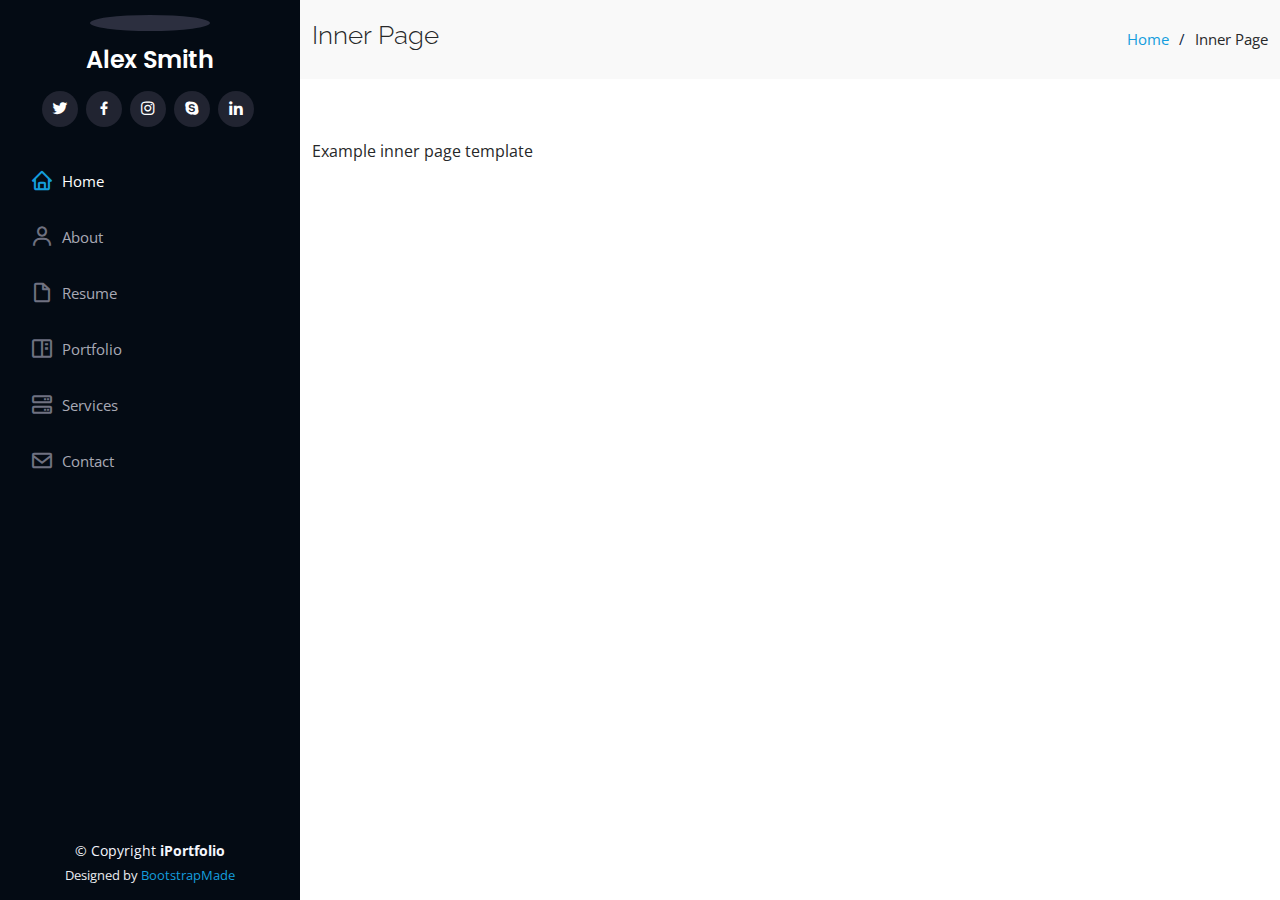
==== inner-page.html @ 9f66e8ec "add all portfolio files" ====
<!DOCTYPE html>
<html lang="en">

<head>
  <meta charset="utf-8">
  <meta content="width=device-width, initial-scale=1.0" name="viewport">

  <title>Inner Page - iPortfolio Bootstrap Template</title>
  <meta content="" name="description">
  <meta content="" name="keywords">

  <!-- Favicons -->
  <link href="assets/img/favicon.png" rel="icon">
  <link href="assets/img/apple-touch-icon.png" rel="apple-touch-icon">

  <!-- Google Fonts -->
  <link href="https://fonts.googleapis.com/css?family=Open+Sans:300,300i,400,400i,600,600i,700,700i|Raleway:300,300i,400,400i,500,500i,600,600i,700,700i|Poppins:300,300i,400,400i,500,500i,600,600i,700,700i" rel="stylesheet">

  <!-- Vendor CSS Files -->
  <link href="assets/vendor/aos/aos.css" rel="stylesheet">
  <link href="assets/vendor/bootstrap/css/bootstrap.min.css" rel="stylesheet">
  <link href="assets/vendor/bootstrap-icons/bootstrap-icons.css" rel="stylesheet">
  <link href="assets/vendor/boxicons/css/boxicons.min.css" rel="stylesheet">
  <link href="assets/vendor/glightbox/css/glightbox.min.css" rel="stylesheet">
  <link href="assets/vendor/swiper/swiper-bundle.min.css" rel="stylesheet">

  <!-- Template Main CSS File -->
  <link href="assets/css/style.css" rel="stylesheet">

  <!-- =======================================================
  * Template Name: iPortfolio - v3.1.0
  * Template URL: https://bootstrapmade.com/iportfolio-bootstrap-portfolio-websites-template/
  * Author: BootstrapMade.com
  * License: https://bootstrapmade.com/license/
  ======================================================== -->
</head>

<body>

  <!-- ======= Mobile nav toggle button ======= -->
  <i class="bi bi-list mobile-nav-toggle d-xl-none"></i>

  <!-- ======= Header ======= -->
  <header id="header">
    <div class="d-flex flex-column">

      <div class="profile">
        <img src="assets/img/profile-img.jpg" alt="" class="img-fluid rounded-circle">
        <h1 class="text-light"><a href="index.html">Alex Smith</a></h1>
        <div class="social-links mt-3 text-center">
          <a href="#" class="twitter"><i class="bx bxl-twitter"></i></a>
          <a href="#" class="facebook"><i class="bx bxl-facebook"></i></a>
          <a href="#" class="instagram"><i class="bx bxl-instagram"></i></a>
          <a href="#" class="google-plus"><i class="bx bxl-skype"></i></a>
          <a href="#" class="linkedin"><i class="bx bxl-linkedin"></i></a>
        </div>
      </div>

      <nav id="navbar" class="nav-menu navbar">
        <ul>
          <li><a href="#hero" class="nav-link scrollto active"><i class="bx bx-home"></i> <span>Home</span></a></li>
          <li><a href="#about" class="nav-link scrollto"><i class="bx bx-user"></i> <span>About</span></a></li>
          <li><a href="#resume" class="nav-link scrollto"><i class="bx bx-file-blank"></i> <span>Resume</span></a></li>
          <li><a href="#portfolio" class="nav-link scrollto"><i class="bx bx-book-content"></i> <span>Portfolio</span></a></li>
          <li><a href="#services" class="nav-link scrollto"><i class="bx bx-server"></i> <span>Services</span></a></li>
          <li><a href="#contact" class="nav-link scrollto"><i class="bx bx-envelope"></i> <span>Contact</span></a></li>
        </ul>
      </nav><!-- .nav-menu -->
    </div>
  </header><!-- End Header -->

  <main id="main">

    <!-- ======= Breadcrumbs ======= -->
    <section class="breadcrumbs">
      <div class="container">

        <div class="d-flex justify-content-between align-items-center">
          <h2>Inner Page</h2>
          <ol>
            <li><a href="index.html">Home</a></li>
            <li>Inner Page</li>
          </ol>
        </div>

      </div>
    </section><!-- End Breadcrumbs -->

    <section class="inner-page">
      <div class="container">
        <p>
          Example inner page template
        </p>
      </div>
    </section>

  </main><!-- End #main -->

  <!-- ======= Footer ======= -->
  <footer id="footer">
    <div class="container">
      <div class="copyright">
        &copy; Copyright <strong><span>iPortfolio</span></strong>
      </div>
      <div class="credits">
        <!-- All the links in the footer should remain intact. -->
        <!-- You can delete the links only if you purchased the pro version. -->
        <!-- Licensing information: https://bootstrapmade.com/license/ -->
        <!-- Purchase the pro version with working PHP/AJAX contact form: https://bootstrapmade.com/iportfolio-bootstrap-portfolio-websites-template/ -->
        Designed by <a href="https://bootstrapmade.com/">BootstrapMade</a>
      </div>
    </div>
  </footer><!-- End  Footer -->

  <a href="#" class="back-to-top d-flex align-items-center justify-content-center"><i class="bi bi-arrow-up-short"></i></a>

  <!-- Vendor JS Files -->
  <script src="assets/vendor/aos/aos.js"></script>
  <script src="assets/vendor/bootstrap/js/bootstrap.bundle.min.js"></script>
  <script src="assets/vendor/glightbox/js/glightbox.min.js"></script>
  <script src="assets/vendor/isotope-layout/isotope.pkgd.min.js"></script>
  <script src="assets/vendor/php-email-form/validate.js"></script>
  <script src="assets/vendor/purecounter/purecounter.js"></script>
  <script src="assets/vendor/swiper/swiper-bundle.min.js"></script>
  <script src="assets/vendor/typed.js/typed.min.js"></script>
  <script src="assets/vendor/waypoints/noframework.waypoints.js"></script>

  <!-- Template Main JS File -->
  <script src="assets/js/main.js"></script>

</body>

</html>
---- assets/css/style.css ----
/**
* Template Name: iPortfolio - v3.1.0
* Template URL: https://bootstrapmade.com/iportfolio-bootstrap-portfolio-websites-template/
* Author: BootstrapMade.com
* License: https://bootstrapmade.com/license/
*/

/*--------------------------------------------------------------
# General
--------------------------------------------------------------*/
body {
  font-family: "Open Sans", sans-serif;
  color: #272829;
}

a {
  color: #149ddd;
  text-decoration: none;
}

a:hover {
  color: #37b3ed;
  text-decoration: none;
}

h1, h2, h3, h4, h5, h6 {
  font-family: "Raleway", sans-serif;
}

/*--------------------------------------------------------------
# Back to top button
--------------------------------------------------------------*/
.back-to-top {
  position: fixed;
  visibility: hidden;
  opacity: 0;
  right: 15px;
  bottom: 15px;
  z-index: 996;
  background: #149ddd;
  width: 40px;
  height: 40px;
  border-radius: 50px;
  transition: all 0.4s;
}

.back-to-top i {
  font-size: 28px;
  color: #fff;
  line-height: 0;
}

.back-to-top:hover {
  background: #2eafec;
  color: #fff;
}

.back-to-top.active {
  visibility: visible;
  opacity: 1;
}

/*--------------------------------------------------------------
# Header
--------------------------------------------------------------*/
#header {
  position: fixed;
  top: 0;
  left: 0;
  bottom: 0;
  width: 300px;
  transition: all ease-in-out 0.5s;
  z-index: 9997;
  transition: all 0.5s;
  padding: 0 15px;
  background: #040b14;
  overflow-y: auto;
}

#header .profile img {
  margin: 15px auto;
  display: block;
  width: 120px;
  border: 8px solid #2c2f3f;
}

#header .profile h1 {
  font-size: 24px;
  margin: 0;
  padding: 0;
  font-weight: 600;
  -moz-text-align-last: center;
  text-align-last: center;
  font-family: "Poppins", sans-serif;
}

#header .profile h1 a, #header .profile h1 a:hover {
  color: #fff;
  text-decoration: none;
}

#header .profile .social-links a {
  font-size: 18px;
  display: inline-block;
  background: #212431;
  color: #fff;
  line-height: 1;
  padding: 8px 0;
  margin-right: 4px;
  border-radius: 50%;
  text-align: center;
  width: 36px;
  height: 36px;
  transition: 0.3s;
}

#header .profile .social-links a:hover {
  background: #149ddd;
  color: #fff;
  text-decoration: none;
}

#main {
  margin-left: 300px;
}

@media (max-width: 1199px) {
  #header {
    left: -300px;
  }
  #main {
    margin-left: 0;
  }
}

/*--------------------------------------------------------------
# Navigation Menu
--------------------------------------------------------------*/
/* Desktop Navigation */
.nav-menu {
  padding: 30px 0 0 0;
}

.nav-menu * {
  margin: 0;
  padding: 0;
  list-style: none;
}

.nav-menu > ul > li {
  position: relative;
  white-space: nowrap;
}

.nav-menu a {
  display: flex;
  align-items: center;
  color: #a8a9b4;
  padding: 12px 15px;
  margin-bottom: 8px;
  transition: 0.3s;
  font-size: 15px;
}

.nav-menu a i {
  font-size: 24px;
  padding-right: 8px;
  color: #6f7180;
}

.nav-menu a:hover, .nav-menu .active, .nav-menu li:hover > a {
  text-decoration: none;
  color: #fff;
}

.nav-menu a:hover i, .nav-menu .active i, .nav-menu li:hover > a i {
  color: #149ddd;
}

/* Mobile Navigation */
.mobile-nav-toggle {
  position: fixed;
  right: 15px;
  top: 15px;
  z-index: 9998;
  border: 0;
  font-size: 24px;
  transition: all 0.4s;
  outline: none !important;
  background-color: #149ddd;
  color: #fff;
  width: 40px;
  height: 40px;
  display: inline-flex;
  align-items: center;
  justify-content: center;
  line-height: 0;
  border-radius: 50px;
  cursor: pointer;
}

.mobile-nav-active {
  overflow: hidden;
}

.mobile-nav-active #header {
  left: 0;
}

/*--------------------------------------------------------------
# Hero Section
--------------------------------------------------------------*/
#hero {
  width: 100%;
  height: 100vh;
  /* background: url("../../images/IMG_3893.jpg") top center; */
  background: url("../../images/nyc.jpg") top center;
  background-size: cover;
}

#hero:before {
  content: "";
  background: rgba(5, 13, 24, 0.3);
  position: absolute;
  bottom: 0;
  top: 0;
  left: 0;
  right: 0;
  z-index: 1;
}

#hero .hero-container {
  position: relative;
  z-index: 2;
  min-width: 300px;
}

#hero h1 {
  margin: 0 0 10px 0;
  font-size: 64px;
  font-weight: 700;
  line-height: 56px;
  color: #fff;
}

#hero p {
  color: #fff;
  margin-bottom: 50px;
  font-size: 26px;
  font-family: "Poppins", sans-serif;
}

#hero p span {
  color: #fff;
  padding-bottom: 4px;
  letter-spacing: 1px;
  border-bottom: 3px solid #149ddd;
}

@media (min-width: 1024px) {
  #hero {
    background-attachment: fixed;
  }
}

@media (max-width: 768px) {
  #hero h1 {
    font-size: 28px;
    line-height: 36px;
  }
  #hero h2 {
    font-size: 18px;
    line-height: 24px;
    margin-bottom: 30px;
  }
}

/*--------------------------------------------------------------
# Sections General
--------------------------------------------------------------*/
section {
  padding: 60px 0;
  overflow: hidden;
}

.section-bg {
  background: #f5f8fd;
}

.section-title {
  padding-bottom: 30px;
}

.section-title h2 {
  font-size: 32px;
  font-weight: bold;
  margin-bottom: 20px;
  padding-bottom: 20px;
  position: relative;
  color: #173b6c;
}

.section-title h2::after {
  content: '';
  position: absolute;
  display: block;
  width: 50px;
  height: 3px;
  background: #149ddd;
  bottom: 0;
  left: 0;
}

.section-title p {
  margin-bottom: 0;
}

/*--------------------------------------------------------------
# About
--------------------------------------------------------------*/
.about .content h3 {
  font-weight: 700;
  font-size: 26px;
  color: #173b6c;
}

.about .content ul {
  list-style: none;
  padding: 0;
}

.about .content ul li {
  margin-bottom: 20px;
  display: flex;
  align-items: center;
}

.about .content ul strong {
  margin-right: 10px;
}

.about .content ul i {
  font-size: 16px;
  margin-right: 5px;
  color: #149ddd;
  line-height: 0;
}

.about .content p:last-child {
  margin-bottom: 0;
}

/*--------------------------------------------------------------
# Facts
--------------------------------------------------------------*/
.facts {
  padding-bottom: 30px;
}

.facts .count-box {
  padding: 30px;
  width: 100%;
}

.facts .count-box i {
  display: block;
  font-size: 44px;
  color: #149ddd;
  float: left;
  line-height: 0;
}

.facts .count-box span {
  font-size: 48px;
  line-height: 40px;
  display: block;
  font-weight: 700;
  color: #050d18;
  margin-left: 60px;
}

.facts .count-box p {
  padding: 15px 0 0 0;
  margin: 0 0 0 60px;
  font-family: "Raleway", sans-serif;
  font-size: 14px;
  color: #122f57;
}

.facts .count-box a {
  font-weight: 600;
  display: block;
  margin-top: 20px;
  color: #122f57;
  font-size: 15px;
  font-family: "Poppins", sans-serif;
  transition: ease-in-out 0.3s;
}

.facts .count-box a:hover {
  color: #1f5297;
}

/*--------------------------------------------------------------
# Akills
--------------------------------------------------------------*/
.skills .progress {
  height: 60px;
  display: block;
  background: none;
  border-radius: 0;
}

.skills .progress .skill {
  padding: 0;
  margin: 0 0 6px 0;
  text-transform: uppercase;
  display: block;
  font-weight: 600;
  font-family: "Poppins", sans-serif;
  color: #050d18;
}

.skills .progress .skill .val {
  float: right;
  font-style: normal;
}

.skills .progress-bar-wrap {
  background: #dce8f8;
  height: 10px;
}

.skills .progress-bar {
  width: 1px;
  height: 10px;
  transition: .9s;
  background-color: #149ddd;
}

/*--------------------------------------------------------------
# Resume
--------------------------------------------------------------*/
.resume .resume-title {
  font-size: 26px;
  font-weight: 700;
  margin-top: 20px;
  margin-bottom: 20px;
  color: #050d18;
}

.resume .resume-item {
  padding: 0 0 20px 20px;
  margin-top: -2px;
  border-left: 2px solid #1f5297;
  position: relative;
}

.resume .resume-item h4 {
  line-height: 18px;
  font-size: 18px;
  font-weight: 600;
  text-transform: uppercase;
  font-family: "Poppins", sans-serif;
  color: #050d18;
  margin-bottom: 10px;
}

.resume .resume-item h5 {
  font-size: 16px;
  background: #e4edf9;
  padding: 5px 15px;
  display: inline-block;
  font-weight: 600;
  margin-bottom: 10px;
}

.resume .resume-item ul {
  padding-left: 20px;
}

.resume .resume-item ul li {
  padding-bottom: 10px;
}

.resume .resume-item:last-child {
  padding-bottom: 0;
}

.resume .resume-item::before {
  content: "";
  position: absolute;
  width: 16px;
  height: 16px;
  border-radius: 50px;
  left: -9px;
  top: 0;
  background: #fff;
  border: 2px solid #1f5297;
}

/*--------------------------------------------------------------
# Portfolio
--------------------------------------------------------------*/
.portfolio .portfolio-item {
  margin-bottom: 30px;
}

.portfolio #portfolio-flters {
  padding: 0;
  margin: 0 auto 35px auto;
  list-style: none;
  text-align: center;
  background: #fff;
  border-radius: 50px;
  padding: 2px 15px;
}

.portfolio #portfolio-flters li {
  cursor: pointer;
  display: inline-block;
  padding: 10px 15px 8px 15px;
  font-size: 14px;
  font-weight: 600;
  line-height: 1;
  text-transform: uppercase;
  color: #272829;
  margin-bottom: 5px;
  transition: all 0.3s ease-in-out;
}

.portfolio #portfolio-flters li:hover, .portfolio #portfolio-flters li.filter-active {
  color: #149ddd;
}

.portfolio #portfolio-flters li:last-child {
  margin-right: 0;
}

.portfolio .portfolio-wrap {
  transition: 0.3s;
  position: relative;
  overflow: hidden;
  z-index: 1;
}

.portfolio .portfolio-wrap::before {
  content: "";
  background: rgba(255, 255, 255, 0.5);
  position: absolute;
  left: 0;
  right: 0;
  top: 0;
  bottom: 0;
  transition: all ease-in-out 0.3s;
  z-index: 2;
  opacity: 0;
}

.portfolio .portfolio-wrap .portfolio-links {
  opacity: 1;
  left: 0;
  right: 0;
  bottom: -60px;
  z-index: 3;
  position: absolute;
  transition: all ease-in-out 0.3s;
  display: flex;
  justify-content: center;
}

.portfolio .portfolio-wrap .portfolio-links a {
  color: #fff;
  font-size: 28px;
  text-align: center;
  background: rgba(20, 157, 221, 0.75);
  transition: 0.3s;
  width: 50%;
}

.portfolio .portfolio-wrap .portfolio-links a:hover {
  background: rgba(20, 157, 221, 0.95);
}

.portfolio .portfolio-wrap .portfolio-links a + a {
  border-left: 1px solid #37b3ed;
}

.portfolio .portfolio-wrap:hover::before {
  top: 0;
  left: 0;
  right: 0;
  bottom: 0;
  opacity: 1;
}

.portfolio .portfolio-wrap:hover .portfolio-links {
  opacity: 1;
  bottom: 0;
}

/*--------------------------------------------------------------
# Portfolio Details
--------------------------------------------------------------*/
.portfolio-details {
  padding-top: 40px;
}

.portfolio-details .portfolio-details-slider img {
  width: 100%;
}

.portfolio-details .portfolio-details-slider .swiper-pagination {
  margin-top: 20px;
  position: relative;
}

.portfolio-details .portfolio-details-slider .swiper-pagination .swiper-pagination-bullet {
  width: 12px;
  height: 12px;
  background-color: #fff;
  opacity: 1;
  border: 1px solid #149ddd;
}

.portfolio-details .portfolio-details-slider .swiper-pagination .swiper-pagination-bullet-active {
  background-color: #149ddd;
}

.portfolio-details .portfolio-info {
  padding: 30px;
  box-shadow: 0px 0 30px rgba(5, 13, 24, 0.08);
}

.portfolio-details .portfolio-info h3 {
  font-size: 22px;
  font-weight: 700;
  margin-bottom: 20px;
  padding-bottom: 20px;
  border-bottom: 1px solid #eee;
}

.portfolio-details .portfolio-info ul {
  list-style: none;
  padding: 0;
  font-size: 15px;
}

.portfolio-details .portfolio-info ul li + li {
  margin-top: 10px;
}

.portfolio-details .portfolio-description {
  padding-top: 30px;
}

.portfolio-details .portfolio-description h2 {
  font-size: 26px;
  font-weight: 700;
  margin-bottom: 20px;
}

.portfolio-details .portfolio-description p {
  padding: 0;
}

/*--------------------------------------------------------------
# Services
--------------------------------------------------------------*/
.services .icon-box {
  margin-bottom: 20px;
}

.services .icon {
  float: left;
  display: flex;
  align-items: center;
  justify-content: center;
  width: 54px;
  height: 54px;
  background: #149ddd;
  border-radius: 50%;
  transition: 0.5s;
  border: 1px solid #149ddd;
}

.services .icon i {
  color: #fff;
  font-size: 24px;
  line-height: 0;
}

.services .icon-box:hover .icon {
  background: #fff;
}

.services .icon-box:hover .icon i {
  color: #149ddd;
}

.services .title {
  margin-left: 80px;
  font-weight: 700;
  margin-bottom: 15px;
  font-size: 18px;
}

.services .title a {
  color: #343a40;
}

.services .title a:hover {
  color: #149ddd;
}

.services .description {
  margin-left: 80px;
  line-height: 24px;
  font-size: 14px;
}

/*--------------------------------------------------------------
# Testimonials
--------------------------------------------------------------*/
.testimonials .testimonial-item {
  box-sizing: content-box;
  text-align: center;
  min-height: 320px;
}

.testimonials .testimonial-item .testimonial-img {
  width: 90px;
  border-radius: 50%;
  margin: 0 auto;
}

.testimonials .testimonial-item h3 {
  font-size: 18px;
  font-weight: bold;
  margin: 10px 0 5px 0;
  color: #111;
}

.testimonials .testimonial-item h4 {
  font-size: 14px;
  color: #999;
  margin: 0;
}

.testimonials .testimonial-item .quote-icon-left, .testimonials .testimonial-item .quote-icon-right {
  color: #c3e8fa;
  font-size: 26px;
}

.testimonials .testimonial-item .quote-icon-left {
  display: inline-block;
  left: -5px;
  position: relative;
}

.testimonials .testimonial-item .quote-icon-right {
  display: inline-block;
  right: -5px;
  position: relative;
  top: 10px;
}

.testimonials .testimonial-item p {
  font-style: italic;
  margin: 0 15px 15px 15px;
  padding: 20px;
  background: #fff;
  position: relative;
  margin-bottom: 35px;
  border-radius: 6px;
  box-shadow: 0px 2px 15px rgba(0, 0, 0, 0.1);
}

.testimonials .testimonial-item p::after {
  content: "";
  width: 0;
  height: 0;
  border-top: 20px solid #fff;
  border-right: 20px solid transparent;
  border-left: 20px solid transparent;
  position: absolute;
  bottom: -20px;
  left: calc(50% - 20px);
}

.testimonials .swiper-pagination {
  margin-top: 20px;
  position: relative;
}

.testimonials .swiper-pagination .swiper-pagination-bullet {
  width: 12px;
  height: 12px;
  background-color: #fff;
  opacity: 1;
  border: 1px solid #149ddd;
}

.testimonials .swiper-pagination .swiper-pagination-bullet-active {
  background-color: #149ddd;
}

/*--------------------------------------------------------------
# Contact
--------------------------------------------------------------*/
.contact {
  padding-bottom: 130px;
}

.contact .info {
  padding: 30px;
  background: #fff;
  width: 100%;
  box-shadow: 0 0 24px 0 rgba(0, 0, 0, 0.12);
}

.contact .info i {
  font-size: 20px;
  color: #149ddd;
  float: left;
  width: 44px;
  height: 44px;
  background: #dff3fc;
  display: flex;
  justify-content: center;
  align-items: center;
  border-radius: 50px;
  transition: all 0.3s ease-in-out;
}

.contact .info h4 {
  padding: 0 0 0 60px;
  font-size: 22px;
  font-weight: 600;
  margin-bottom: 5px;
  color: #050d18;
}

.contact .info p {
  padding: 0 0 10px 60px;
  margin-bottom: 20px;
  font-size: 14px;
  color: #173b6c;
}

.contact .info .email p {
  padding-top: 5px;
}

.contact .info .social-links {
  padding-left: 60px;
}

.contact .info .social-links a {
  font-size: 18px;
  display: inline-block;
  background: #333;
  color: #fff;
  line-height: 1;
  padding: 8px 0;
  border-radius: 50%;
  text-align: center;
  width: 36px;
  height: 36px;
  transition: 0.3s;
  margin-right: 10px;
}

.contact .info .social-links a:hover {
  background: #149ddd;
  color: #fff;
}

.contact .info .email:hover i, .contact .info .address:hover i, .contact .info .phone:hover i {
  background: #149ddd;
  color: #fff;
}

.contact .php-email-form {
  width: 100%;
  padding: 30px;
  background: #fff;
  box-shadow: 0 0 24px 0 rgba(0, 0, 0, 0.12);
}

.contact .php-email-form .form-group {
  padding-bottom: 8px;
}

.contact .php-email-form .validate {
  display: none;
  color: red;
  margin: 0 0 15px 0;
  font-weight: 400;
  font-size: 13px;
}

.contact .php-email-form .error-message {
  display: none;
  color: #fff;
  background: #ed3c0d;
  text-align: left;
  padding: 15px;
  font-weight: 600;
}

.contact .php-email-form .error-message br + br {
  margin-top: 25px;
}

.contact .php-email-form .sent-message {
  display: none;
  color: #fff;
  background: #18d26e;
  text-align: center;
  padding: 15px;
  font-weight: 600;
}

.contact .php-email-form .loading {
  display: none;
  background: #fff;
  text-align: center;
  padding: 15px;
}

.contact .php-email-form .loading:before {
  content: "";
  display: inline-block;
  border-radius: 50%;
  width: 24px;
  height: 24px;
  margin: 0 10px -6px 0;
  border: 3px solid #18d26e;
  border-top-color: #eee;
  -webkit-animation: animate-loading 1s linear infinite;
  animation: animate-loading 1s linear infinite;
}

.contact .php-email-form .form-group {
  margin-bottom: 15px;
}

.contact .php-email-form label {
  padding-bottom: 8px;
}

.contact .php-email-form input, .contact .php-email-form textarea {
  border-radius: 0;
  box-shadow: none;
  font-size: 14px;
}

.contact .php-email-form input {
  height: 44px;
}

.contact .php-email-form textarea {
  padding: 10px 15px;
}

.contact .php-email-form button[type="submit"] {
  background: #149ddd;
  border: 0;
  padding: 10px 24px;
  color: #fff;
  transition: 0.4s;
  border-radius: 4px;
}

.contact .php-email-form button[type="submit"]:hover {
  background: #37b3ed;
}

@-webkit-keyframes animate-loading {
  0% {
    transform: rotate(0deg);
  }
  100% {
    transform: rotate(360deg);
  }
}

@keyframes animate-loading {
  0% {
    transform: rotate(0deg);
  }
  100% {
    transform: rotate(360deg);
  }
}

/*--------------------------------------------------------------
# Breadcrumbs
--------------------------------------------------------------*/
.breadcrumbs {
  padding: 20px 0;
  background: #f9f9f9;
}

.breadcrumbs h2 {
  font-size: 26px;
  font-weight: 300;
}

.breadcrumbs ol {
  display: flex;
  flex-wrap: wrap;
  list-style: none;
  padding: 0;
  margin: 0;
  font-size: 15px;
}

.breadcrumbs ol li + li {
  padding-left: 10px;
}

.breadcrumbs ol li + li::before {
  display: inline-block;
  padding-right: 10px;
  color: #0e2442;
  content: "/";
}

@media (max-width: 768px) {
  .breadcrumbs .d-flex {
    display: block !important;
  }
  .breadcrumbs ol {
    display: block;
  }
  .breadcrumbs ol li {
    display: inline-block;
  }
}

/*--------------------------------------------------------------
# Footer
--------------------------------------------------------------*/
#footer {
  padding: 15px;
  color: #f4f6fd;
  font-size: 14px;
  position: fixed;
  left: 0;
  bottom: 0;
  width: 300px;
  z-index: 9999;
  background: #040b14;
}

#footer .copyright {
  text-align: center;
}

#footer .credits {
  padding-top: 5px;
  text-align: center;
  font-size: 13px;
  color: #eaebf0;
}

@media (max-width: 1199px) {
  #footer {
    position: static;
    width: auto;
    padding-right: 20px 15px;
  }
}
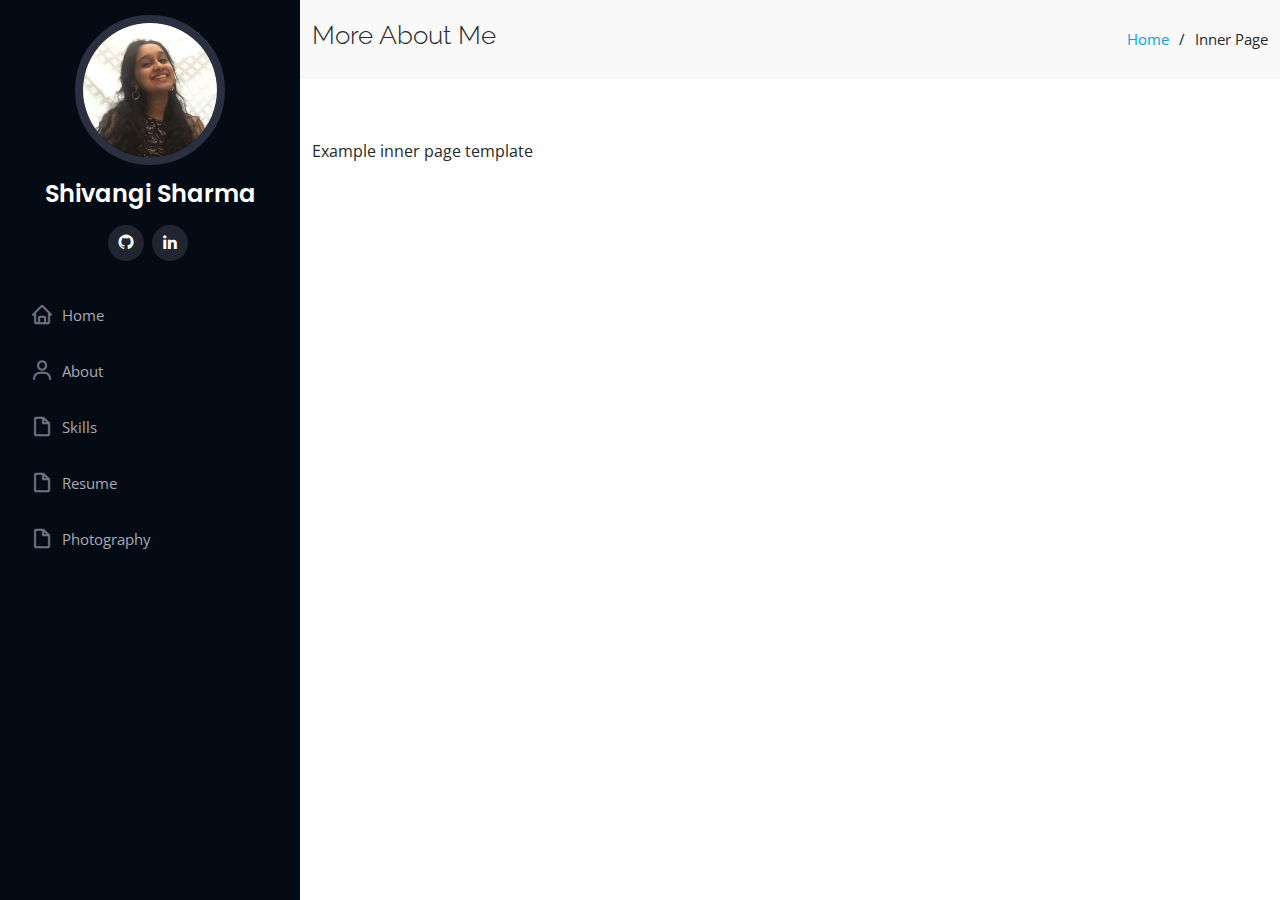
==== commit 8f740172: "Updated Photography" ====
--- a/inner-page.html
+++ b/inner-page.html
@@ -45,29 +45,32 @@
     <div class="d-flex flex-column">
 
       <div class="profile">
-        <img src="assets/img/profile-img.jpg" alt="" class="img-fluid rounded-circle">
-        <h1 class="text-light"><a href="index.html">Alex Smith</a></h1>
+        <img src="images/small_img.jpg" alt="" class="img-fluid rounded-circle">
+        <h1 class="text-light"><a href="index.html">Shivangi Sharma</a></h1>
         <div class="social-links mt-3 text-center">
-          <a href="#" class="twitter"><i class="bx bxl-twitter"></i></a>
-          <a href="#" class="facebook"><i class="bx bxl-facebook"></i></a>
-          <a href="#" class="instagram"><i class="bx bxl-instagram"></i></a>
-          <a href="#" class="google-plus"><i class="bx bxl-skype"></i></a>
-          <a href="#" class="linkedin"><i class="bx bxl-linkedin"></i></a>
+          <!-- <a href="#" class="twitter"><i class="bx bxl-twitter"></i></a> -->
+          <!-- <a href="#" class="github"><i class="bx git"></i></a> -->
+          <!-- <a href="#" class="instagram"><i class="bx bxl-instagram"></i></a> -->
+          <a href="https://github.com/shivishivangi" class="github"><i class="bx bxl-github"></i></a>
+          <a href="https://www.linkedin.com/in/shivangi-/" class="linkedin"><i class="bx bxl-linkedin"></i></a>
         </div>
       </div>
 
       <nav id="navbar" class="nav-menu navbar">
         <ul>
-          <li><a href="#hero" class="nav-link scrollto active"><i class="bx bx-home"></i> <span>Home</span></a></li>
-          <li><a href="#about" class="nav-link scrollto"><i class="bx bx-user"></i> <span>About</span></a></li>
-          <li><a href="#resume" class="nav-link scrollto"><i class="bx bx-file-blank"></i> <span>Resume</span></a></li>
-          <li><a href="#portfolio" class="nav-link scrollto"><i class="bx bx-book-content"></i> <span>Portfolio</span></a></li>
-          <li><a href="#services" class="nav-link scrollto"><i class="bx bx-server"></i> <span>Services</span></a></li>
-          <li><a href="#contact" class="nav-link scrollto"><i class="bx bx-envelope"></i> <span>Contact</span></a></li>
+          <li><a href="index.html/#hero"><i class="bx bx-home"></i> <span>Home</span></a></li>
+          <li><a href="index.html/#about"><i class="bx bx-user"></i> <span>About</span></a></li>
+          <li><a href="index.html/#skills"><i class="bx bx-file-blank"></i> <span>Skills</span></a></li>
+          <li><a href="index.html/#resume"><i class="bx bx-file-blank"></i> <span>Resume</span></a></li>
+          <li><a href="index.html/#portfolio"><i class="bx bx-file-blank"></i> <span>Photography</span></a></li>
+          <!-- <li><a href="#portfolio" class="nav-link scrollto"><i class="bx bx-book-content"></i> <span>Portfolio</span></a></li> -->
+          <!-- <li><a href="#services" class="nav-link scrollto"><i class="bx bx-server"></i> <span>Services</span></a></li> -->
+          <!-- <li><a href="#contact" class="nav-link scrollto"><i class="bx bx-envelope"></i> <span>Contact</span></a></li> -->
         </ul>
       </nav><!-- .nav-menu -->
     </div>
-  </header><!-- End Header -->
+  </header>
+  <!-- End Header -->
 
   <main id="main">
 
@@ -76,7 +79,7 @@
       <div class="container">
 
         <div class="d-flex justify-content-between align-items-center">
-          <h2>Inner Page</h2>
+          <h2>More About Me</h2>
           <ol>
             <li><a href="index.html">Home</a></li>
             <li>Inner Page</li>
@@ -97,20 +100,21 @@
   </main><!-- End #main -->
 
   <!-- ======= Footer ======= -->
-  <footer id="footer">
+  <!-- <footer id="footer">
     <div class="container">
       <div class="copyright">
         &copy; Copyright <strong><span>iPortfolio</span></strong>
       </div>
       <div class="credits">
-        <!-- All the links in the footer should remain intact. -->
-        <!-- You can delete the links only if you purchased the pro version. -->
-        <!-- Licensing information: https://bootstrapmade.com/license/ -->
-        <!-- Purchase the pro version with working PHP/AJAX contact form: https://bootstrapmade.com/iportfolio-bootstrap-portfolio-websites-template/ -->
+        All the links in the footer should remain intact.
+        You can delete the links only if you purchased the pro version.
+        Licensing information: https://bootstrapmade.com/license/
+        Purchase the pro version with working PHP/AJAX contact form: https://bootstrapmade.com/iportfolio-bootstrap-portfolio-websites-template/
         Designed by <a href="https://bootstrapmade.com/">BootstrapMade</a>
       </div>
     </div>
-  </footer><!-- End  Footer -->
+  </footer> -->
+  <!-- End  Footer -->
 
   <a href="#" class="back-to-top d-flex align-items-center justify-content-center"><i class="bi bi-arrow-up-short"></i></a>
 
--- a/assets/css/style.css
+++ b/assets/css/style.css
@@ -80,7 +80,7 @@
 #header .profile img {
   margin: 15px auto;
   display: block;
-  width: 120px;
+  width: 150px;
   border: 8px solid #2c2f3f;
 }
 
@@ -575,6 +575,7 @@
   text-align: center;
   background: rgba(20, 157, 221, 0.75);
   transition: 0.3s;
+  /* max-width: 50; */
   width: 50%;
 }
 
@@ -607,7 +608,10 @@
 }
 
 .portfolio-details .portfolio-details-slider img {
+  /* max-width: 200; */
   width: 100%;
+  /* height: 50%; */
+  /* width: 50%; */
 }
 
 .portfolio-details .portfolio-details-slider .swiper-pagination {
